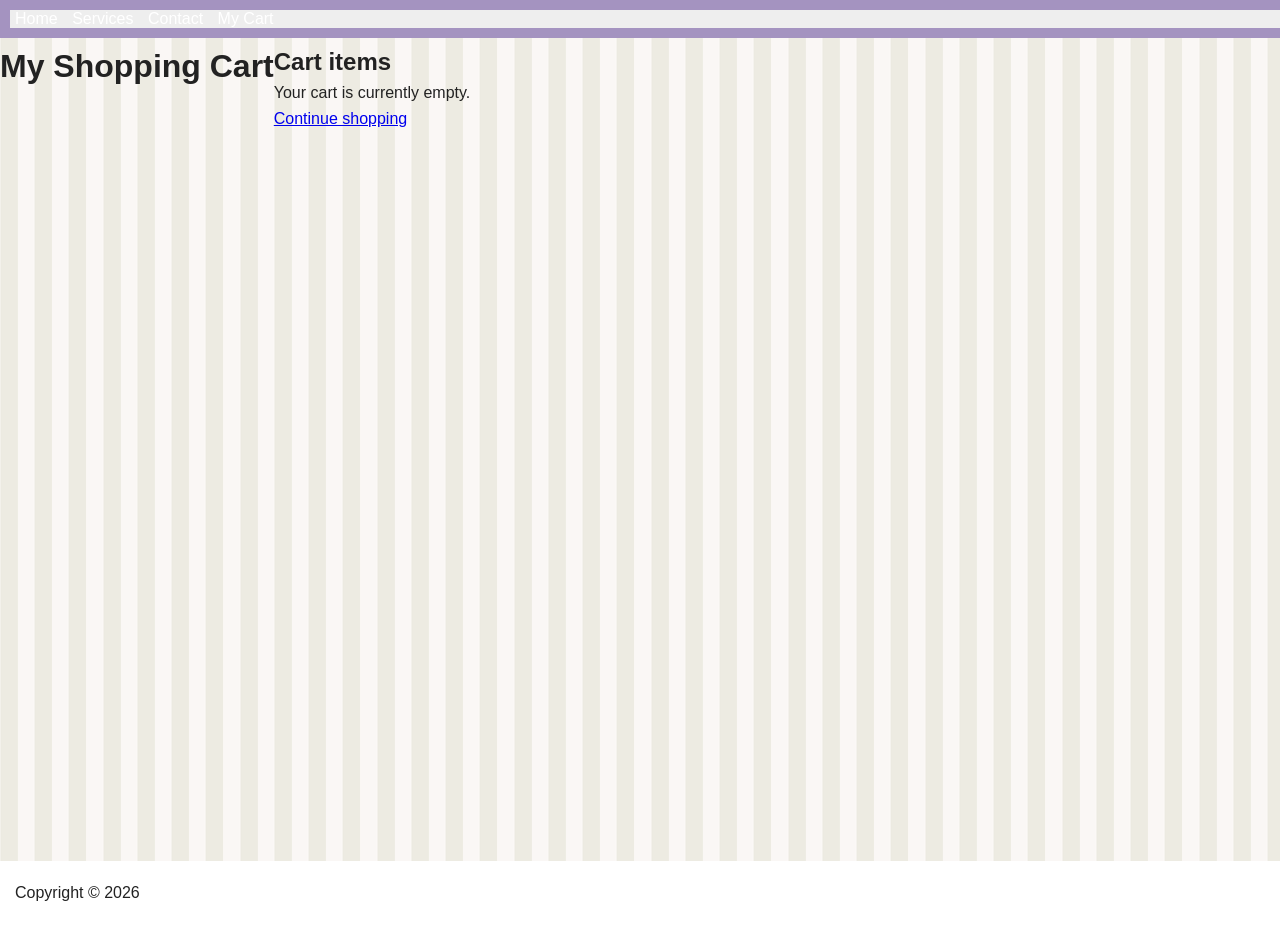
==== html-css-javascript-website/panier.html @ 291cfca3 "adding the basket features" ====
<!DOCTYPE html>
<html lang="en">

<head>
    <meta charset="UTF-8">
    <meta name="viewport" content="width=device-width, initial-scale=1.0">
    <link rel="stylesheet" href="site.css">
    <title>My Shopping Cart</title>
</head>

<body>

    <header>
        <nav>
            <ul>
                <li><a href="index.html">Home</a></li>
                <li><a href="services.html">Services</a></li>
                <li><a href="contact.html">Contact</a></li>
                <li><a href="panier.html">My Cart</a></li>
            </ul>
        </nav>
    </header>

    <main>
        <h1>My Shopping Cart</h1>

        <section>
            <h2>Cart items</h2>

            <p>Your cart is currently empty.</p>

            <a href="index.html">Continue shopping</a>
        </section>
    </main>

    <footer>
        <p>Copyright &copy; 2026</p>
    </footer>

    <script src="theme.js"></script>

</body>
</html>
---- html-css-javascript-website/site.css ----
* {
    margin: 0;
}

html,
body {
    height: 100%;
}

body {
    font-family: Arial, Helvetica, sans-serif;
    background-color: #999;
}

p {
    margin: .5em 0 .5em 0;
}
/* Light mode */
:root {
    --bg-color: #ffffff;
    --text-color: #222222;
    --card-color: #f5f5f5;
    --nav-color: #eeeeee;
}

/* Dark mode */
[data-theme="dark"] {
    --bg-color: #121212;
    --text-color: #ffffff;
    --card-color: #1e1e1e;
    --nav-color: #252525;
}

/* Apply theme */
body {
    background-color: var(--bg-color);
    color: var(--text-color);
    transition: background-color 0.3s, color 0.3s;
}

header, nav {
    background-color: var(--nav-color);
}

.card {
    background-color: var(--card-color);
}
header {
    display: block;
    position: fixed;
    top: 0;
    left: 0;
    width: 100%;
    background-color: #a493c0;
    padding: 10px;
}

nav a:visited,
nav a:link {
    color: #fff;
    text-decoration: none;
}

nav>ul {
    display: inline;
    padding: 0;
}

nav>ul>li {
    display: inline-block;
    list-style: none;
    margin: 0 5px 0 5px;
}

main {
    display: block;
    background-image: url("images/background.png");
    padding-top: 3em;
    padding-bottom: 3em;
    min-height: 85%;
}

footer {
    padding: 15px;
}

aside,
article {
    padding: 2em;
}

aside {
    text-align: center;
}

article {
    width: 75%;
}

.columns {
    display: flex;
}

@media only screen and (min-width: 768px) {
    main {
        display: flex;
    }
    aside {
        margin-left: 2%;
    }
    .columns-desktop {
        display: flex;
    }
}


/* Pies */

.pie {
    width: 200px;
    padding: 10px;
    margin: 10px;
    background-color: #fff;
    border: solid 1px #ccc;
}

.pie img {
    width: 100%;
}

.pie .title {
    font-weight: bold;
}

.pie .columns {
    width: 100%;
}

.pie .price {
    text-align: right;
}

.pie .columns div {
    width: 50%;
}

.pie button {
    background-color: #f6aeae;
    padding: 10px;
    border: solid 1px #f6aeae;
    border-radius: 3px;
    color: #fff;
}
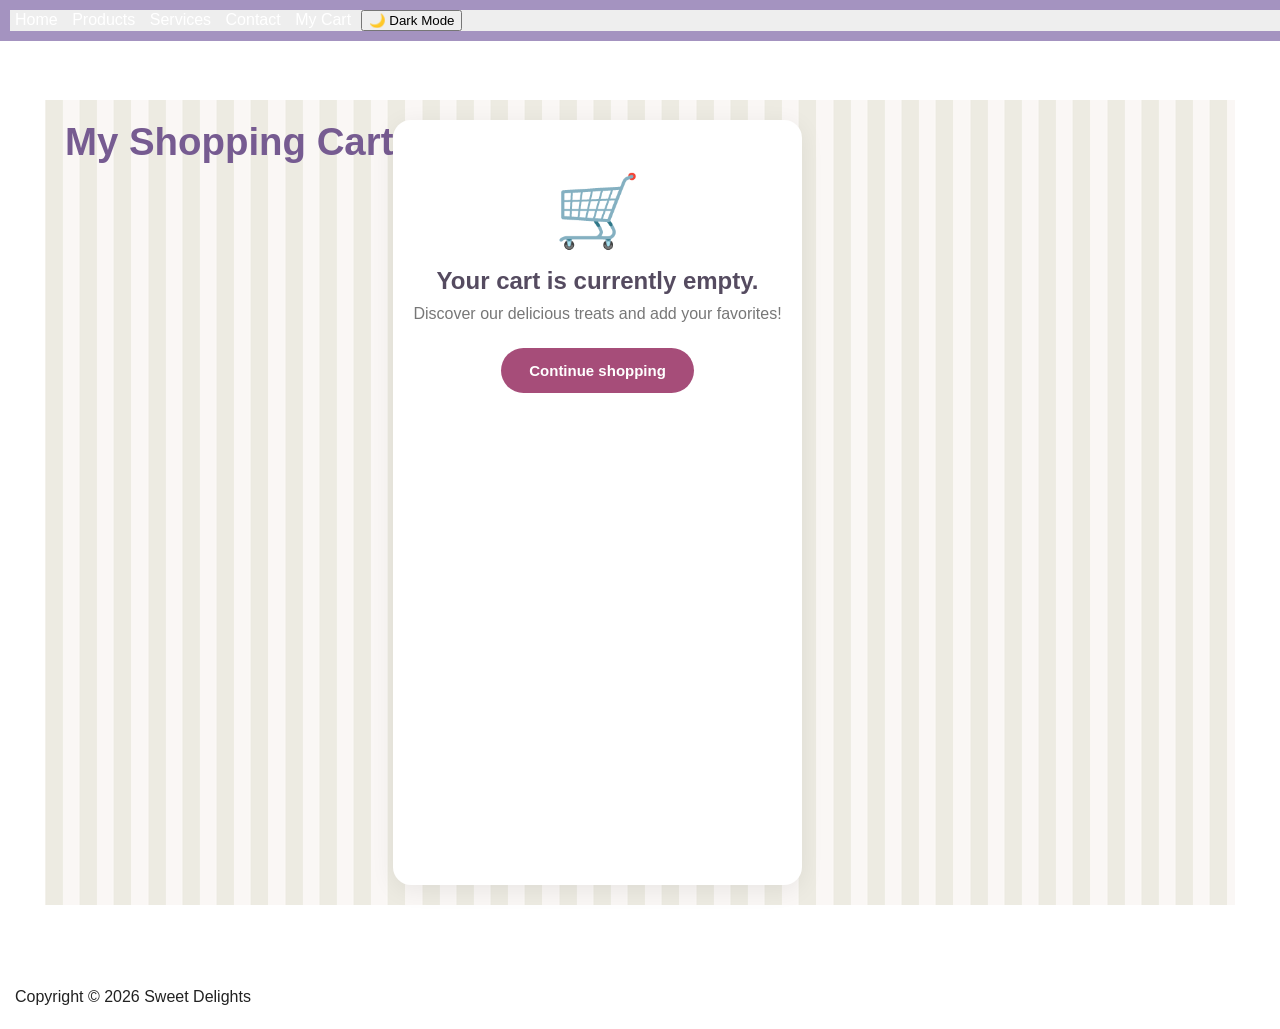
==== commit f113ea34: "a5-interface panier" ====
--- a/html-css-javascript-website/panier.html
+++ b/html-css-javascript-website/panier.html
@@ -1,4 +1,3 @@
-
 <!DOCTYPE html>
 <html lang="en">
 
@@ -6,6 +5,7 @@
     <meta charset="UTF-8">
     <meta name="viewport" content="width=device-width, initial-scale=1.0">
     <link rel="stylesheet" href="site.css">
+    <link rel="stylesheet" href="panier.css">
     <title>My Shopping Cart</title>
 </head>
 
@@ -15,30 +15,82 @@
         <nav>
             <ul>
                 <li><a href="index.html">Home</a></li>
+                <li><a href="products.html">Products</a></li>
                 <li><a href="services.html">Services</a></li>
                 <li><a href="contact.html">Contact</a></li>
                 <li><a href="panier.html">My Cart</a></li>
             </ul>
+
+            <button id="theme-toggle" aria-label="Switch to dark mode">
+                Dark Mode
+            </button>
         </nav>
     </header>
 
-    <main>
+    <main class="cart-main">
+
         <h1>My Shopping Cart</h1>
 
-        <section>
-            <h2>Cart items</h2>
+        <!-- Shown when the cart is empty -->
+        <section id="emptyCart" class="cart-empty">
+            <div class="cart-empty-icon">🛒</div>
+            <h2>Your cart is currently empty.</h2>
+            <p>Discover our delicious treats and add your favorites!</p>
+            <a href="products.html" class="cart-btn cart-btn-primary">
+                Continue shopping
+            </a>
+        </section>
 
-            <p>Your cart is currently empty.</p>
+        <!-- Shown when the cart has items -->
+        <div id="cartContent" class="cart-layout" hidden>
 
-            <a href="index.html">Continue shopping</a>
-        </section>
+            <section class="cart-items-section">
+                <h2>Cart items</h2>
+                <ul id="cartItems" class="cart-items"></ul>
+            </section>
+
+            <aside class="cart-summary">
+                <h2>Order Summary</h2>
+
+                <div class="cart-summary-row">
+                    <span>Items</span>
+                    <strong id="cartCount">0</strong>
+                </div>
+
+                <hr>
+
+                <div class="cart-summary-row cart-total-row">
+                    <span>Total</span>
+                    <strong id="cartTotal">0.00 TND</strong>
+                </div>
+
+                <button type="button" id="checkoutBtn"
+                    class="cart-btn cart-btn-primary cart-btn-full">
+                    Place Order
+                </button>
+
+                <button type="button" id="clearCartBtn"
+                    class="cart-btn cart-btn-outline cart-btn-full">
+                    Clear Cart
+                </button>
+
+                <a href="products.html" class="cart-continue">
+                    ← Continue shopping
+                </a>
+            </aside>
+
+        </div>
+
     </main>
 
     <footer>
-        <p>Copyright &copy; 2026</p>
+        <p>Copyright &copy; 2026 Sweet Delights</p>
     </footer>
 
+    <!-- cart.js (B4 functions) must load before panier.js (A5 interface) -->
+    <script src="cart.js"></script>
+    <script src="panier.js"></script>
     <script src="theme.js"></script>
 
 </body>
-</html>
+</html>
--- a/html-css-javascript-website/panier.css
+++ b/html-css-javascript-website/panier.css
@@ -0,0 +1,362 @@
+/* ==========================================
+   CART PAGE (A5)
+========================================== */
+
+[hidden] {
+    display: none !important;
+}
+
+.cart-main {
+    max-width: 1150px;
+    margin: 100px auto 60px;
+    padding: 20px;
+}
+
+.cart-main h1 {
+    color: #765b91;
+    font-size: 2.4em;
+    text-align: center;
+    margin-bottom: 35px;
+}
+
+/* Empty cart */
+
+.cart-empty {
+    text-align: center;
+    padding: 50px 20px;
+    background: white;
+    border-radius: 18px;
+    box-shadow: 0 5px 25px rgba(0, 0, 0, 0.07);
+}
+
+.cart-empty-icon {
+    font-size: 70px;
+    margin-bottom: 15px;
+}
+
+.cart-empty h2 {
+    color: #554b60;
+    margin-bottom: 10px;
+}
+
+.cart-empty p {
+    color: #777;
+    margin-bottom: 25px;
+}
+
+/* Layout */
+
+.cart-layout {
+    display: grid;
+    grid-template-columns: 1.7fr 0.8fr;
+    gap: 30px;
+    align-items: start;
+}
+
+.cart-items-section,
+.cart-summary {
+    background: white;
+    padding: 28px;
+    border-radius: 18px;
+    box-shadow: 0 5px 25px rgba(0, 0, 0, 0.07);
+}
+
+.cart-items-section h2,
+.cart-summary h2 {
+    color: #9279ae;
+    margin-bottom: 20px;
+}
+
+/* Items */
+
+.cart-items {
+    list-style: none;
+    padding: 0;
+    margin: 0;
+}
+
+.cart-item {
+    display: grid;
+    grid-template-columns: 90px 1fr auto auto auto;
+    align-items: center;
+    gap: 18px;
+    padding: 18px 0;
+    border-bottom: 1px solid #eee;
+}
+
+.cart-item:last-child {
+    border-bottom: none;
+}
+
+.cart-item-image {
+    width: 90px;
+    height: 90px;
+    object-fit: cover;
+    border-radius: 12px;
+}
+
+.cart-item-placeholder {
+    display: flex;
+    align-items: center;
+    justify-content: center;
+    background: #faf6fc;
+    font-size: 40px;
+}
+
+.cart-item-info h3 {
+    color: #554b60;
+    font-size: 1.05em;
+    margin-bottom: 5px;
+}
+
+.cart-item-details {
+    color: #888;
+    font-size: 0.85em;
+    margin-bottom: 5px;
+}
+
+.cart-item-price {
+    color: #a45d7b;
+    font-weight: bold;
+}
+
+/* Quantity */
+
+.cart-qty {
+    display: flex;
+    align-items: center;
+    gap: 10px;
+}
+
+.cart-qty-btn {
+    width: 32px;
+    height: 32px;
+    border: 1px solid #d8a0b8;
+    border-radius: 50%;
+    background: #fff7fa;
+    color: #873b60;
+    font-size: 18px;
+    cursor: pointer;
+    transition: all 0.3s ease;
+}
+
+.cart-qty-btn:hover:not(:disabled) {
+    background: #a64d79;
+    color: white;
+}
+
+.cart-qty-btn:disabled {
+    opacity: 0.4;
+    cursor: not-allowed;
+}
+
+.cart-qty-value {
+    min-width: 24px;
+    text-align: center;
+    font-weight: bold;
+    color: #443b4c;
+}
+
+.cart-line-total {
+    min-width: 90px;
+    text-align: right;
+    font-weight: bold;
+    color: #9279ae;
+}
+
+.cart-remove {
+    background: none;
+    border: none;
+    color: #c0392b;
+    font-size: 14px;
+    cursor: pointer;
+    text-decoration: underline;
+}
+
+.cart-remove:hover {
+    color: #922b21;
+}
+
+/* Summary */
+
+.cart-summary {
+    background: #faf6fc;
+    position: sticky;
+    top: 110px;
+}
+
+.cart-summary-row {
+    display: flex;
+    justify-content: space-between;
+    margin-bottom: 15px;
+    color: #777;
+}
+
+.cart-summary hr {
+    border: none;
+    border-top: 1px solid #e5dce9;
+    margin: 20px 0;
+}
+
+.cart-total-row {
+    font-size: 20px;
+    font-weight: bold;
+    color: #9279ae;
+}
+
+.cart-total-row strong {
+    color: #9279ae;
+}
+
+/* Buttons */
+
+.cart-btn {
+    display: inline-block;
+    padding: 14px 28px;
+    border-radius: 30px;
+    font-size: 15px;
+    font-weight: bold;
+    text-align: center;
+    text-decoration: none;
+    cursor: pointer;
+    transition: all 0.3s ease;
+}
+
+.cart-btn-primary {
+    background: #a64d79;
+    color: white;
+    border: none;
+}
+
+.cart-btn-primary:hover {
+    background: #843454;
+    transform: translateY(-2px);
+}
+
+.cart-btn-outline {
+    background: transparent;
+    color: #a64d79;
+    border: 2px solid #a64d79;
+}
+
+.cart-btn-outline:hover {
+    background: #fff0f5;
+}
+
+.cart-btn-full {
+    display: block;
+    width: 100%;
+    margin-top: 12px;
+    box-sizing: border-box;
+}
+
+.cart-continue {
+    display: block;
+    text-align: center;
+    margin-top: 20px;
+    color: #9279ae;
+    text-decoration: none;
+    font-size: 14px;
+}
+
+.cart-continue:hover {
+    text-decoration: underline;
+}
+
+/* Responsive */
+
+@media (max-width: 900px) {
+    .cart-layout {
+        grid-template-columns: 1fr;
+    }
+
+    .cart-summary {
+        position: static;
+    }
+}
+
+@media (max-width: 650px) {
+    .cart-item {
+        grid-template-columns: 80px 1fr;
+        gap: 12px;
+    }
+
+    .cart-item-image {
+        width: 80px;
+        height: 80px;
+    }
+
+    .cart-qty,
+    .cart-line-total,
+    .cart-remove {
+        grid-column: 2;
+    }
+
+    .cart-line-total {
+        text-align: left;
+    }
+
+    .cart-remove {
+        justify-self: start;
+    }
+
+    .cart-main h1 {
+        font-size: 1.9em;
+    }
+}
+
+/* Dark mode */
+
+body.dark-mode .cart-empty,
+body.dark-mode .cart-items-section,
+body.dark-mode .cart-summary {
+    background: #292431;
+    color: #eee;
+}
+
+body.dark-mode .cart-main h1,
+body.dark-mode .cart-items-section h2,
+body.dark-mode .cart-summary h2 {
+    color: #c4addf;
+}
+
+body.dark-mode .cart-empty h2,
+body.dark-mode .cart-item-info h3,
+body.dark-mode .cart-qty-value {
+    color: #eee;
+}
+
+body.dark-mode .cart-empty p,
+body.dark-mode .cart-summary-row,
+body.dark-mode .cart-item-details {
+    color: #ccc;
+}
+
+body.dark-mode .cart-item {
+    border-bottom-color: #4a3f55;
+}
+
+body.dark-mode .cart-item-placeholder {
+    background: #383140;
+}
+
+body.dark-mode .cart-qty-btn {
+    background: #383140;
+    color: #eee;
+    border-color: #665a70;
+}
+
+body.dark-mode .cart-total-row,
+body.dark-mode .cart-total-row strong,
+body.dark-mode .cart-line-total {
+    color: #c4addf;
+}
+
+body.dark-mode .cart-btn-outline {
+    color: #e0a4c0;
+    border-color: #e0a4c0;
+}
+
+body.dark-mode .cart-btn-outline:hover {
+    background: #383140;
+}
